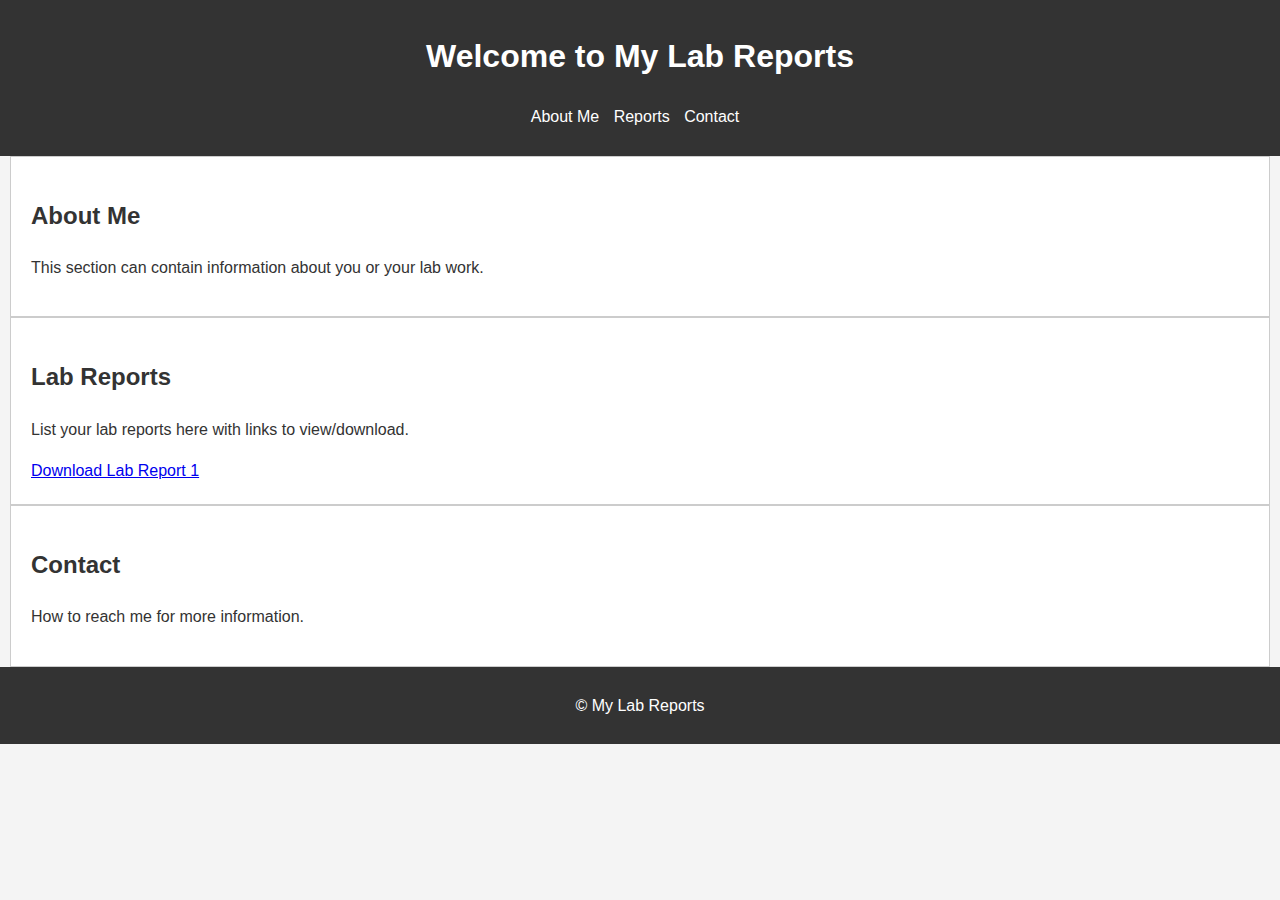
==== index.html @ dea89cdc "Add files via upload" ====
<!DOCTYPE html>
<html lang="en">
<head>
    <meta charset="UTF-8">
    <meta name="viewport" content="width=device-width, initial-scale=1.0">
    <title>My Lab Reports</title>
    <link rel="stylesheet" href="styles.css">
</head>
<body>
    <header>
        <h1>Welcome to My Lab Reports</h1>
        <nav>
            <ul>
                <li><a href="#about">About Me</a></li>
                <li><a href="#reports">Reports</a></li>
                <li><a href="#contact">Contact</a></li>
            </ul>
        </nav>
    </header>

    <section id="about">
        <h2>About Me</h2>
        <p>This section can contain information about you or your lab work.</p>
    </section>

    <section id="reports">
        <h2>Lab Reports</h2>
        <p>List your lab reports here with links to view/download.</p>
        <!-- Example link to a report -->
        <a href="path/to/your-lab-report.pdf" download>Download Lab Report 1</a>
    </section>

    <section id="contact">
        <h2>Contact</h2>
        <p>How to reach me for more information.</p>
    </section>

    <footer>
        <p>&copy; <span id="year"></span> My Lab Reports</p>
    </footer>

    <script src="script.js"></script>
</body>
</html>
---- styles.css ----
body {
    font-family: Arial, sans-serif;
    line-height: 1.6;
    margin: 0;
    padding: 0;
    background: #f4f4f4;
    color: #333;
}

header {
    background: #333;
    color: #fff;
    padding: 10px 20px;
    text-align: center;
}

nav ul {
    list-style: none;
    padding: 0;
}

nav ul li {
    display: inline;
    margin-right: 10px;
}

nav ul li a {
    color: #fff;
    text-decoration: none;
}

section {
    padding: 20px;
    margin: 0 10px;
    background: #fff;
    border: 1px solid #ccc;
}

footer {
    text-align: center;
    padding: 10px 0;
    background: #333;
    color: #fff;
}
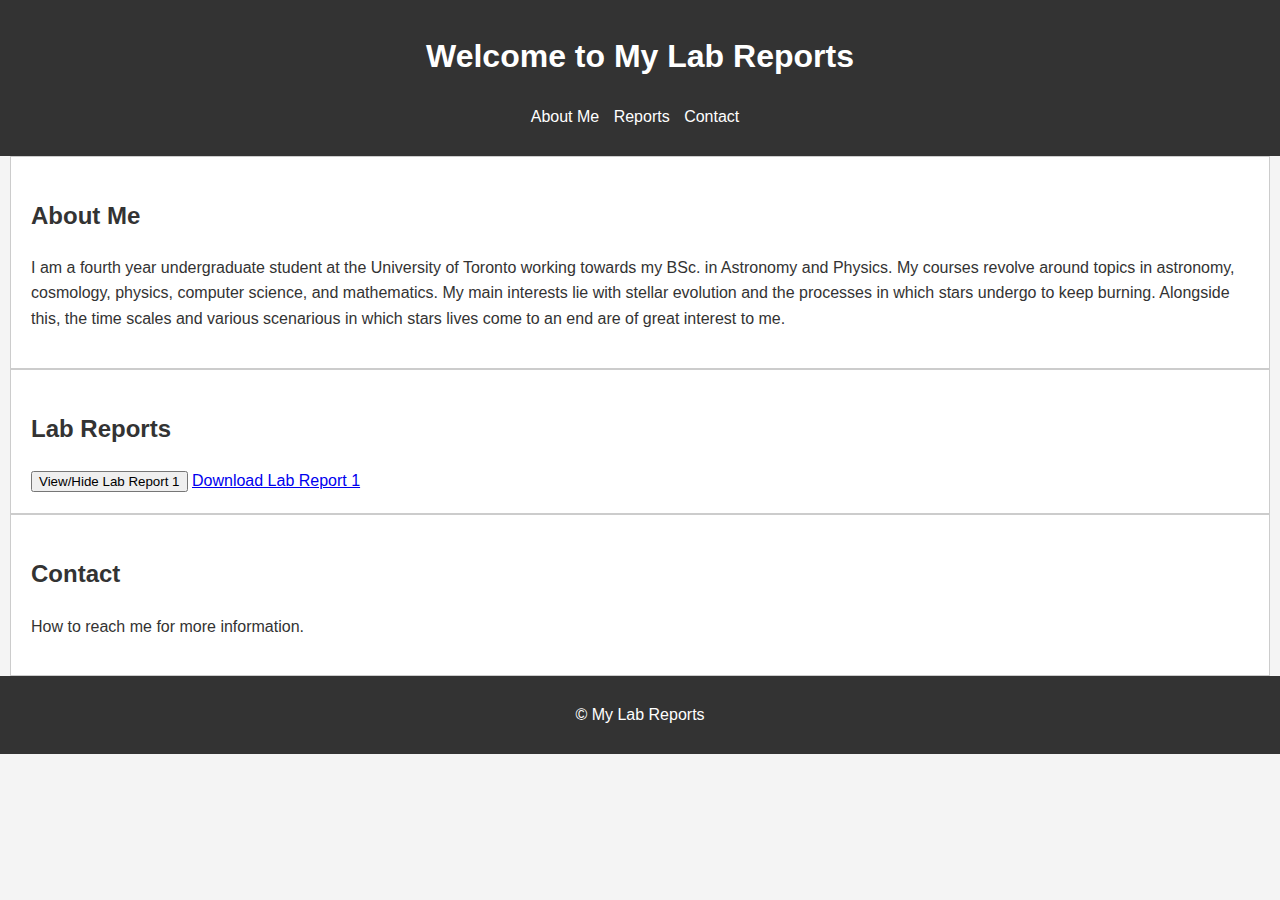
==== commit cbab071f: "Update index.html" ====
--- a/index.html
+++ b/index.html
@@ -20,14 +20,18 @@
 
     <section id="about">
         <h2>About Me</h2>
-        <p>This section can contain information about you or your lab work.</p>
+        <p>I am a fourth year undergraduate student at the University of Toronto working towards my BSc. in Astronomy and Physics. My courses revolve around topics
+         in astronomy, cosmology, physics, computer science, and mathematics. My main interests lie with stellar evolution and the processes in which stars undergo
+         to keep burning. Alongside this, the time scales and various scenarious in which stars lives come to an end are of great interest to me.</p>
     </section>
 
     <section id="reports">
         <h2>Lab Reports</h2>
-        <p>List your lab reports here with links to view/download.</p>
-        <!-- Example link to a report -->
-        <a href="path/to/your-lab-report.pdf" download>Download Lab Report 1</a>
+        <button onclick="togglePDF()">View/Hide Lab Report 1</button>
+        <div id="pdfViewer" style="display: none;">
+            <embed src="Lab_Report_1.pdf" type="application/pdf" width="100%" height="600px">
+        </div>
+        <a href="Lab_Report_1.pdf" download>Download Lab Report 1</a>
     </section>
 
     <section id="contact">
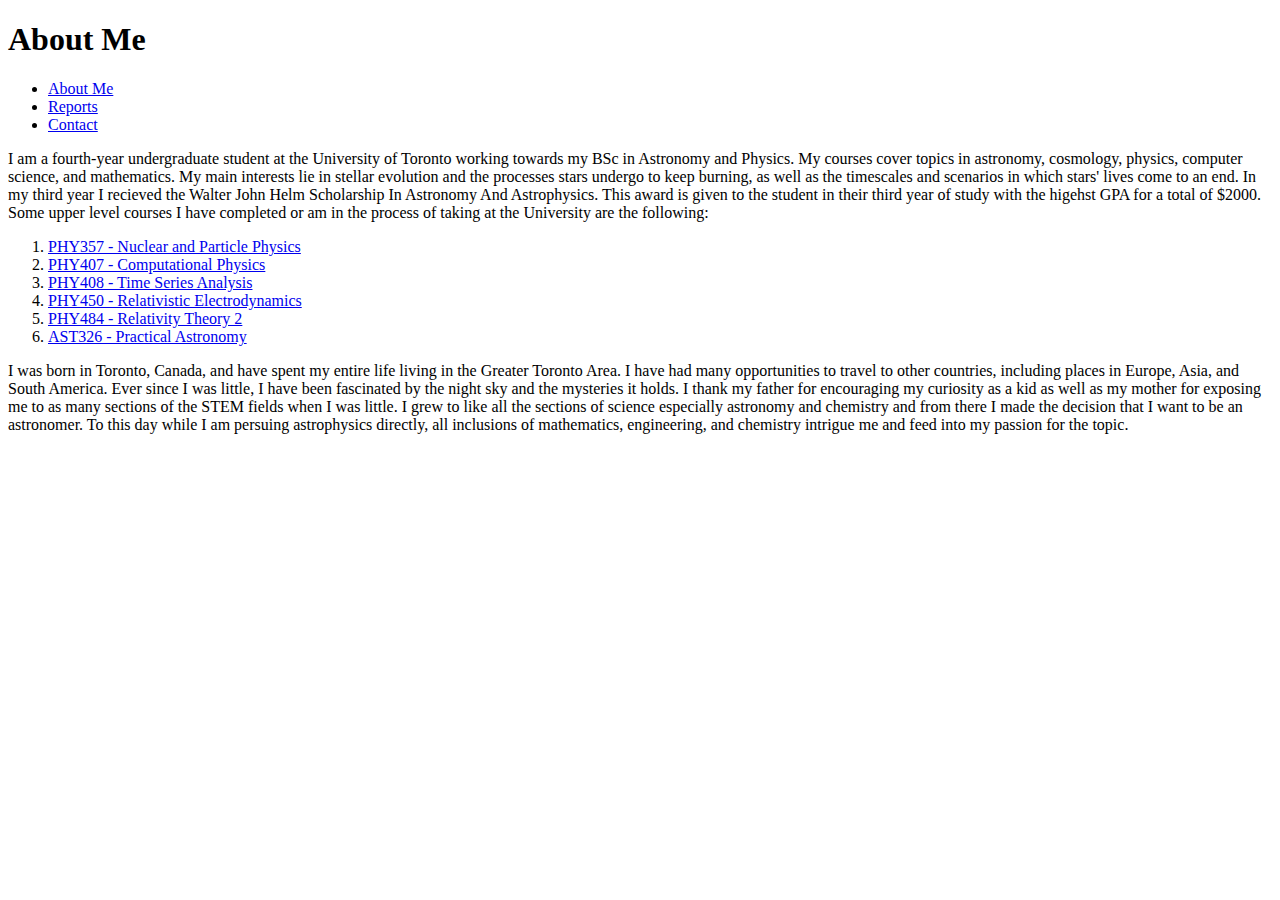
==== commit 1ae1b354: "Add files via upload" ====
--- a/index.html
+++ b/index.html
@@ -3,46 +3,38 @@
 <head>
     <meta charset="UTF-8">
     <meta name="viewport" content="width=device-width, initial-scale=1.0">
-    <title>My Lab Reports</title>
-    <link rel="stylesheet" href="styles.css">
+    <title>About Me - My Lab Reports</title>
+    <link rel="stylesheet" href="test_styles.css">
 </head>
 <body>
     <header>
-        <h1>Welcome to My Lab Reports</h1>
+        <h1>About Me</h1>
         <nav>
             <ul>
-                <li><a href="#about">About Me</a></li>
-                <li><a href="#reports">Reports</a></li>
-                <li><a href="#contact">Contact</a></li>
+                <li><a href="about.html">About Me</a></li>
+                <li><a href="reports.html">Reports</a></li>
+                <li><a href="contact.html">Contact</a></li>
             </ul>
         </nav>
     </header>
 
-    <section id="about">
-        <h2>About Me</h2>
-        <p>I am a fourth year undergraduate student at the University of Toronto working towards my BSc. in Astronomy and Physics. My courses revolve around topics
-         in astronomy, cosmology, physics, computer science, and mathematics. My main interests lie with stellar evolution and the processes in which stars undergo
-         to keep burning. Alongside this, the time scales and various scenarious in which stars lives come to an end are of great interest to me.</p>
-    </section>
-
-    <section id="reports">
-        <h2>Lab Reports</h2>
-        <button onclick="togglePDF()">View/Hide Lab Report 1</button>
-        <div id="pdfViewer" style="display: none;">
-            <embed src="Lab_Report_1.pdf" type="application/pdf" width="100%" height="600px">
-        </div>
-        <a href="Lab_Report_1.pdf" download>Download Lab Report 1</a>
-    </section>
-
-    <section id="contact">
-        <h2>Contact</h2>
-        <p>How to reach me for more information.</p>
-    </section>
-
-    <footer>
-        <p>&copy; <span id="year"></span> My Lab Reports</p>
-    </footer>
-
-    <script src="script.js"></script>
+    <main>
+        <p>I am a fourth-year undergraduate student at the University of Toronto working towards my BSc in Astronomy and Physics. My courses cover topics in astronomy, cosmology, physics, computer science, and mathematics. My main interests lie in stellar evolution and the processes stars undergo to keep burning, as well as the timescales and scenarios in which stars' lives come to an end. In my third year I recieved the Walter John Helm Scholarship In Astronomy And Astrophysics. This award is given to the student in their third year of study with the higehst GPA for a total of $2000. Some upper level courses I have completed or am in the process of taking at the University are the following:</p>
+                        
+        <ol>
+            <li><a href="https://www.physics.utoronto.ca/undergraduate/current-and-prospective-students/undergraduate-courses/nuclear-and-particle-physics/" target="_blank">PHY357 - Nuclear and Particle Physics</a></li>
+            <li><a href="https://artsci.calendar.utoronto.ca/course/phy407h1" target="_blank">PHY407 - Computational Physics</a></li>
+            <li><a href="https://artsci.calendar.utoronto.ca/course/phy408h1" target="_blank">PHY408 - Time Series Analysis</a></li>
+            <li><a href="https://artsci.calendar.utoronto.ca/course/phy450h1" target="_blank">PHY450 - Relativistic Electrodynamics</a></li>
+            <li><a href="https://artsci.calendar.utoronto.ca/course/phy484h1" target="_blank">PHY484 - Relativity Theory 2</a></li>
+            <li><a href="https://artsci.calendar.utoronto.ca/course/ast326Y1" target="_blank">AST326 - Practical Astronomy</a></li>
+        </ol>
+        
+        <p>I was born in Toronto, Canada, and have spent my entire life living in the Greater Toronto Area. I have had many opportunities to travel to other countries, including places in Europe, Asia, and South America. Ever since I was little, I have been fascinated by the night sky and the mysteries it holds. I thank my father for encouraging my curiosity as a kid as well as my mother for exposing me to as many sections of the STEM fields when I was little. I grew to like all the sections of science especially astronomy and chemistry and from there I made the decision that I want to be an astronomer. To this day while I am persuing astrophysics directly, all inclusions of mathematics, engineering, and chemistry intrigue me and feed into my passion for the topic.</p>
+        
+        <p>
+        
+        </p>
+    </main>
 </body>
 </html>
